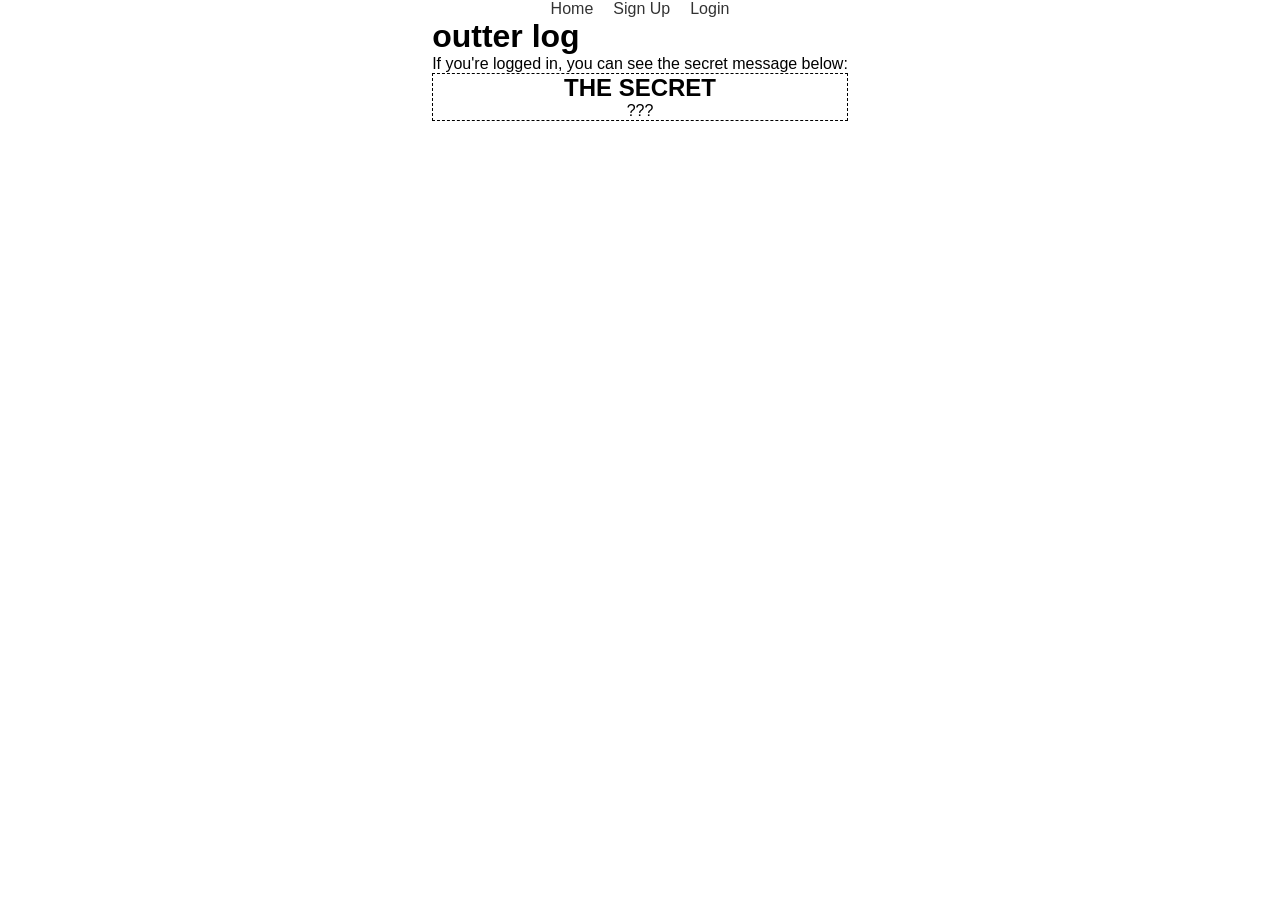
==== public/index.html @ d8077cb0 "update" ====
<!DOCTYPE html>
<html lang="en">
<head>
  <meta charset="UTF-8">
  <meta http-equiv="X-UA-Compatible" content="IE=edge">
  <meta name="viewport" content="width=device-width, initial-scale=1.0">
  <link rel="stylesheet" href="./styles/style.css">
  <script type="module" src="./scripts/index.js"></script>
  <title>outter log</title>
</head>
<body>
  <nav id="main-nav"></nav>
  <main>
    <h1>outter log</h1>
    <p>If you're logged in, you can see the secret message below:</p>
    <section id="secret-container">
      <h2>THE SECRET</h2>
      <p id="secret-message">???</p>
    </section>
  </main>
</body>
</html>
---- public/styles/style.css ----
body {
  font-family: sans-serif;
}

header {
  background-color: #fff;
  height: 80px;
  border-bottom: 1px solid #ddd;
}

.colorNav {
  max-width: 1200px;
  margin: 0 auto;
  display: flex;
  justify-content: space-between;
  align-items: center;
  height: 100%;
}

.logo a {
  font-size: 24px;
  font-weight: 700;
  color: #bd081c;
  text-decoration: none;
}

ul {
  display: flex;
  list-style: none;
  margin: 0;
  padding: 0;
}

li {
  margin-right: 20px;
}

li:last-child {
  margin-right: 0;
}

a {
  font-size: 16px;
  color: #333;
  text-decoration: none;
  transition: all 0.2s ease-in-out;
}

a:hover {
  color: #bd081c;
}

.search-bar {
  display: flex;
  align-items: center;
  margin-right: 20px;
}

input[type="text"] {
  width: 300px;
  padding: 8px;
  border: 1px solid #ddd;
  border-radius: 20px;
  outline: none;
  margin-right: 10px;
}

.buttonBar {
  background-color: #bd081c;
  color: #fff;
  padding: 8px 16px;
  border: none;
  border-radius: 20px;
  cursor: pointer;
  font-size: 16px;
  font-weight: 700;
  transition: all 0.2s ease-in-out;
}

button:hover {
  background-color: #9b0618;
}

.user {
  display: flex;
  align-items: center;
}

.user a {
  margin-left: 20px;
  font-size: 20px;
  color: #333;
  text-decoration: none;
  transition: all 0.2s ease-in-out;
}

.user a:hover {
  color: #bd081c;
}


/* 
nav {
  height: 2rem;
}

nav ul {
  list-style: none;
  margin: 0;
  padding: 0;
  display: flex;
  gap: 1rem;
}

nav ul li:first-child {
  flex-grow: 1;
} */

#secret-container {
  text-align: center;
  border: black 1px dashed;
}



/* PINTEREST LOOK */

* {
  padding: 0;
  margin: 0;
  box-sizing: border-box;
  --red: #e60023;
}

body, html  {
  width: 100%;
}

body {
  display: grid;
  place-items: center;
  font-family: -apple-system, BlinkMacSystemFont, "Segoe UI", Roboto, Oxygen-Sans, Ubuntu, Cantarell, "Fira Sans", "Droid Sans", "Helvetica Neue", Helvetica, "ヒラギノ角ゴ Pro W3", "Hiragino Kaku Gothic Pro", メイリオ, Meiryo, "ＭＳ Ｐゴシック", Arial, sans-serif, "Apple Color Emoji", "Segoe UI Emoji", "Segoe UI Symbol";;
}

.container {
  display: grid;
  grid-template-columns: repeat(4, 1fr);
  max-width: 100%;
  column-gap: 1em;
  padding: 2em;
}

.image-wrapper {
  width: 100%;
  height: 100%;
  overflow: hidden;
  position: relative;
}

.image-wrapper > img {
  width: 100%;
  height: 100%;
  object-fit: cover;
  border-radius: 16px;
}

.column {
  display: flex;
  flex-direction: column;
  gap: 3em;
}

.content-wrapper p {
  padding: 0.5em 0 0 0.5em;
  font-weight: bold;
}

.overlay {
  cursor: zoom-in;
  position: absolute;
  width: 100%;
  height: 100%;
  background: rgba(0,0,0,0.5);
  overflow: hidden;
  display: flex;
  flex-direction: column;
  justify-content: space-between;
  border-radius: 16px;
  padding: 0.75em;
  color: white;
  opacity: 0;
}

.overlay:hover {
  opacity: 1;
}

.overlay div {
  display: flex;
  width: 100%;
  justify-content: space-between;
}

.overlay div > p {
  cursor: pointer;
}

.overlay div .round-button:nth-child(2) {
  margin-left: auto;
  margin-right: 0.7em;
}
.round-button {
  width: 2.4em;
  height: 2.4em;
  border: none;
  border-radius: 50%;
  display: grid;
  place-items: center;
  opacity: 0.8;
}

.round-button img {
  width: 60%;
  height: 60%;
}

.spheric-button {
  height: 20px;
  border-radius: 50px;
  border: none;
  padding: 0.5em 01.25em;
  opacity: 0.8;
  font-weight: 800;
}

.spheric-button:hover, .round-button:hover {
  opacity: 1;
  cursor: pointer;
}

.save {
  padding: 1em 1.5em;
  border: none;
  border-radius: 50px;
  color: white;
  font-weight: 900;
  cursor: pointer;
  background-color: var(--red);
}

.save:hover {
  background-color: #ad081b;
}


@media (max-width: 1050px) {
  .container {
     grid-template-columns: repeat(3, 1fr);
  }
  
  .column:last-child {
    display: none;
  }
}

@media (max-width: 800px) {
  .container {
     grid-template-columns: repeat(2, 1fr);
  }
  
  .column:nth-child(3) {
    display: none;
  }
}

@media (max-width: 550px) {
  .container {
     grid-template-columns: 1fr;
    gap: 3em;
  }
 
  .column:nth-child(3) {
    display: flex;
  }
  
  .column:last-child {
    display: flex;
  }
  
}

/* LOGIN */
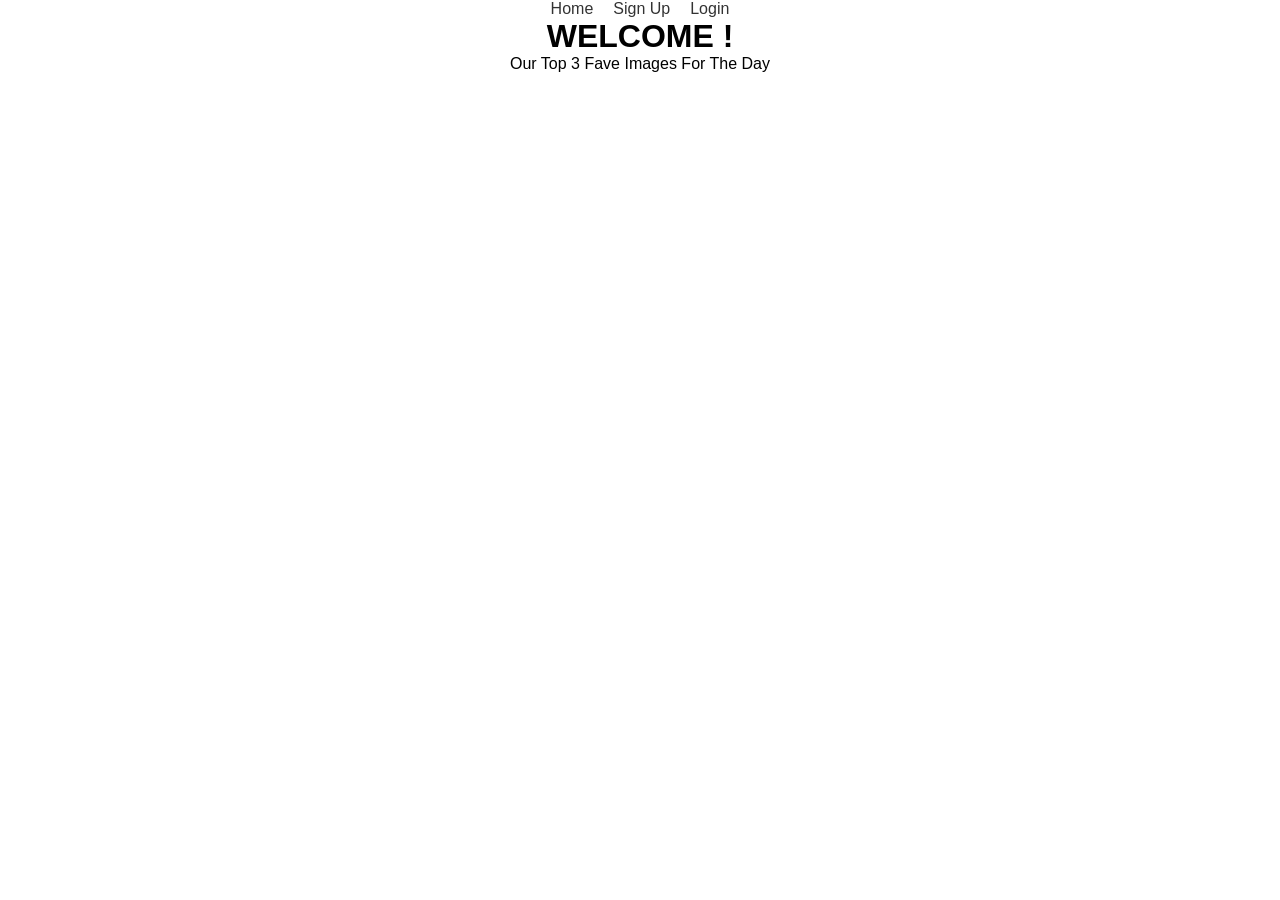
==== commit 71b28a28: "uppdate" ====
--- a/public/index.html
+++ b/public/index.html
@@ -1,3 +1,4 @@
+<!-- Home page the user sees when signed in -->
 <!DOCTYPE html>
 <html lang="en">
 <head>
@@ -5,18 +6,19 @@
   <meta http-equiv="X-UA-Compatible" content="IE=edge">
   <meta name="viewport" content="width=device-width, initial-scale=1.0">
   <link rel="stylesheet" href="./styles/style.css">
+  <!-- <link rel="stylesheet" href="./styles/logOut.css"> -->
   <script type="module" src="./scripts/index.js"></script>
   <title>outter log</title>
 </head>
 <body>
-  <nav id="main-nav"></nav>
-  <main>
-    <h1>outter log</h1>
-    <p>If you're logged in, you can see the secret message below:</p>
-    <section id="secret-container">
-      <h2>THE SECRET</h2>
-      <p id="secret-message">???</p>
-    </section>
-  </main>
+  <nav id="main-nav" style="
+  display: flex;
+  list-style: none;
+"></nav>
+  
+    <h1>WELCOME !</h1>
+    <p >Our Top 3 Fave Images For The Day</p>
+      <p id="secret-message"></p>  
+  
 </body>
 </html>
--- a/public/styles/style.css
+++ b/public/styles/style.css
@@ -289,4 +289,14 @@
   
 }
 
+
+.fix{
+  position: fixed;
+}
 /* LOGIN */
+
+
+
+
+/* logOutHome */
+
--- a/public/styles/logOut.css
+++ b/public/styles/logOut.css
@@ -0,0 +1,80 @@
+@import url('https://fonts.googleapis.com/css2?family=Abel&display=swap');
+
+@import url('https://fonts.googleapis.com/css2?family=Work+Sans&display=swap');
+
+/* =======================================
+General Styling
+======================================= */
+* {
+  padding: 0;
+  margin: 0;
+  box-sizing: border-box;
+  text-decoration: none;
+}
+
+body {
+  font-size: 16px;
+  font-family: 'Work Sans', sans-serif;
+  color: #f1f1f1;
+}
+
+ 
+
+/* =======================================
+Navbar
+======================================= */
+
+
+/* =======================================
+More General Styling
+======================================= */
+.hero {
+  min-height: 100vh;
+    background-image: radial-gradient(
+      circle,
+      rgba(0, 0, 0, 0.2),
+      rgba(0, 0, 0, 0.4),
+      rgba(0, 0, 0, 0.6)
+    ),
+/*       https://mealplify.sgp1.cdn.digitaloceanspaces.com/images/hero-image-desktop.png */
+/*     url(" https://mealplify.sgp1.cdn.digitaloceanspaces.com/images/hero-image-desktop.png"); */
+  
+     url("https://www.gutmicrobiotaforhealth.com/wp-content/uploads/2020/04/med-diet-1200x654.png");
+  background-size: cover;
+  background-repeat: no-repeat;
+  background-position: center;
+  background-attachment: fixed;
+}
+
+section {
+  height: 100vh;
+  display: grid;
+  place-items: center;
+}
+
+.section-1 {
+  background-color: #111;
+     min-height: 100vh;
+    background-image: radial-gradient(
+      circle,
+      rgba(0, 0, 0, 0.2),
+      rgba(0, 0, 0, 0.4),
+      rgba(0, 0, 0, 0.6)
+    ),
+/*       https://mealplify.sgp1.cdn.digitaloceanspaces.com/images/hero-image-desktop.png */
+/*     url(" https://mealplify.sgp1.cdn.digitaloceanspaces.com/images/hero-image-desktop.png"); */
+  
+     /* url("https://i7x7p5b7.stackpathcdn.com/codrops/wp-content/uploads/2022/06/MakeWay_feat.jpg"); */
+  background-size: cover;
+  background-repeat: no-repeat;
+  background-position: center;
+  background-attachment: fixed;
+}
+
+/* .section-2 {
+
+} */
+
+h1 {
+  font-size: 3rem;
+}
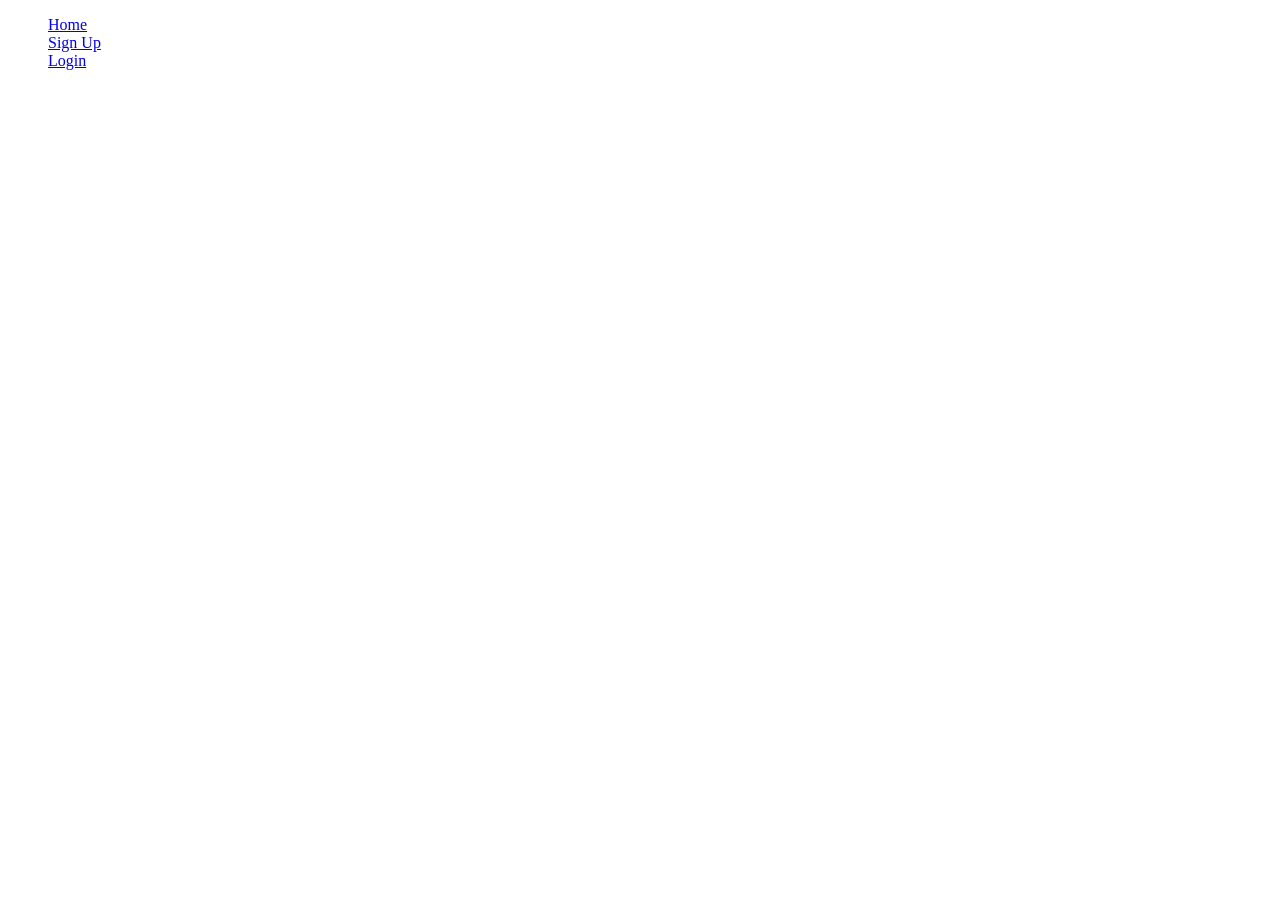
==== commit 7dbfcaeb: "Merge bdf8ff3f2754c6651d3f2b4089bec3a159da4d7c into 279cfdbcbc1dbf387599c73b20976a6f7b1e1147" ====
--- a/public/index.html
+++ b/public/index.html
@@ -1,24 +1,42 @@
-<!-- Home page the user sees when signed in -->
 <!DOCTYPE html>
 <html lang="en">
 <head>
   <meta charset="UTF-8">
   <meta http-equiv="X-UA-Compatible" content="IE=edge">
   <meta name="viewport" content="width=device-width, initial-scale=1.0">
-  <link rel="stylesheet" href="./styles/style.css">
-  <!-- <link rel="stylesheet" href="./styles/logOut.css"> -->
+  <link rel="stylesheet" href="./styles/login.css">
   <script type="module" src="./scripts/index.js"></script>
-  <title>outter log</title>
+  <title>Auth Example</title>
 </head>
 <body>
-  <nav id="main-nav" style="
-  display: flex;
-  list-style: none;
-"></nav>
-  
-    <h1>WELCOME !</h1>
-    <p >Our Top 3 Fave Images For The Day</p>
-      <p id="secret-message"></p>  
-  
+  <nav id="main-nav"></nav>
+  <main>
+
+    
+ 
+  </main>
 </body>
 </html>
+
+
+
+
+
+
+
+
+   <!-- <h1>Auth Example </h1>
+    <p>If you're logged in, you can see the secret message below:</p>
+    <section id="secret-container">
+      <h2>THE SECRET</h2>
+      <p id="secret-message">???</p>
+    </section> -->
+    <!-- <form id="postForm">
+      <label for="">Url</label>
+      <input type="text" id="url">
+      <label for="">Caption</label>
+      <input type="text" id="caption">
+      <button>Post</button>
+    </form> -->
+
+    <!-- <div id="post-container"></div> -->
--- a/public/styles/login.css
+++ b/public/styles/login.css
@@ -0,0 +1,21 @@
+/* body{
+    background-color: black;
+} */
+
+
+ nav {
+    height: 2rem;
+  }
+   /* nav ul {
+    list-style: none;
+    margin: 0;
+    padding: 0;
+    display: flex;
+    gap: 1rem;
+  } */
+  
+    nav ul li {
+    flex-grow: 1;
+    display: flex;
+    
+  }
